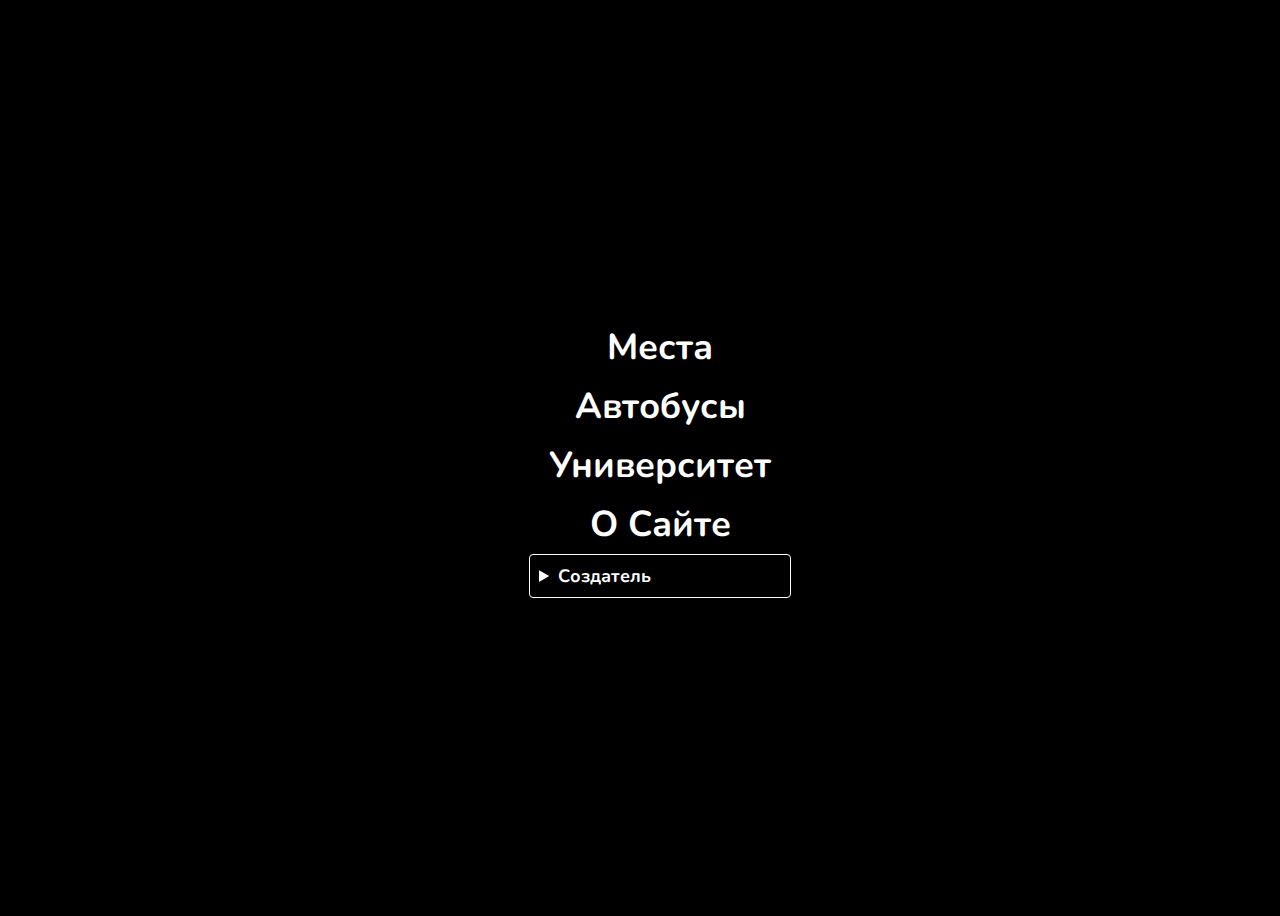
==== index.html @ c6600d31 "Update index.html" ====
<!DOCTYPE html>
<html>
<head>
  	<meta charset="utf-8">
	<meta name="viewport" content="width=device-width, initial-scale=1">
  	<title>Sakarya Info</title>
	<link href="styles/style.css" rel="stylesheet"/>
	<link rel="preconnect" href="https://fonts.googleapis.com">
	<link rel="preconnect" href="https://fonts.gstatic.com" crossorigin>
	<link rel="icon" href="https://upload.wikimedia.org/wikipedia/tr/2/2a/Sakarya_B%C3%BCy%C3%BCk%C5%9Fehir_Belediyesi_logosu.png?20200613142346" type="image/x-icon">
	<link href="https://fonts.googleapis.com/css2?family=Nunito:ital,wght@0,200..1000;1,200..1000&display=swap" rel="stylesheet">
</head>
<body>
	<ul>
		<li> <a href="pages/places.html" data-text="Места"> Места </a> </li>
		<li> <a href="https://sakus.sakarya.bel.tr/" data-text="Автобусы"> Автобусы </a> </li>
		<li> <a href="pages/university_info.html" data-text="Университет"> Университет </a> </li>
		<li> <a href="pages/about.html" data-text="О Сайте"> О Сайте </a> </li>
		<details>
			<summary>Создатель</summary>
			<p>instagram: @ulybashyo</p>
		</details>
	</ul>
</body>
</html>
---- styles/style.css ----
html {
  font-size: 18px;
  font-family: "Nunito", sans-serif;
}

body {
  display: flex;
  justify-content: center;
  align-items: center;
  min-height: 100vh;
  overflow: hidden;
  background-color: black;
}

.logo {
  position: absolute;
  top: 100px;
  left: 750px;
}

ul {
  position: relative;
}

ul li {
  list-style: none;
  text-align: center;
}

ul li a {
  color: white;
  text-decoration: none;
  font-size: 2em;
  padding: 5px 20px;
  display: inline-flex;
  font-weight: 700;
  transition: 1s;
}

ul:hover li a {
  color: gray;
}
ul li:hover a {
  color: white;
  background: transparent;
}

details {
  border: 1px solid white;
  border-radius: 4px;
  padding: 0.5em 0.5em 0;
}

summary {
  color: white;
  font-weight: bold;
  margin: -0.5em -0.5em 0;
  padding: 0.5em;
}

details[open] {
  padding: 0.5em;
}

details[open] summary {
  border-bottom: 1px solid white;
  margin-bottom: 0.5em;
}

p {
  color: white;
}
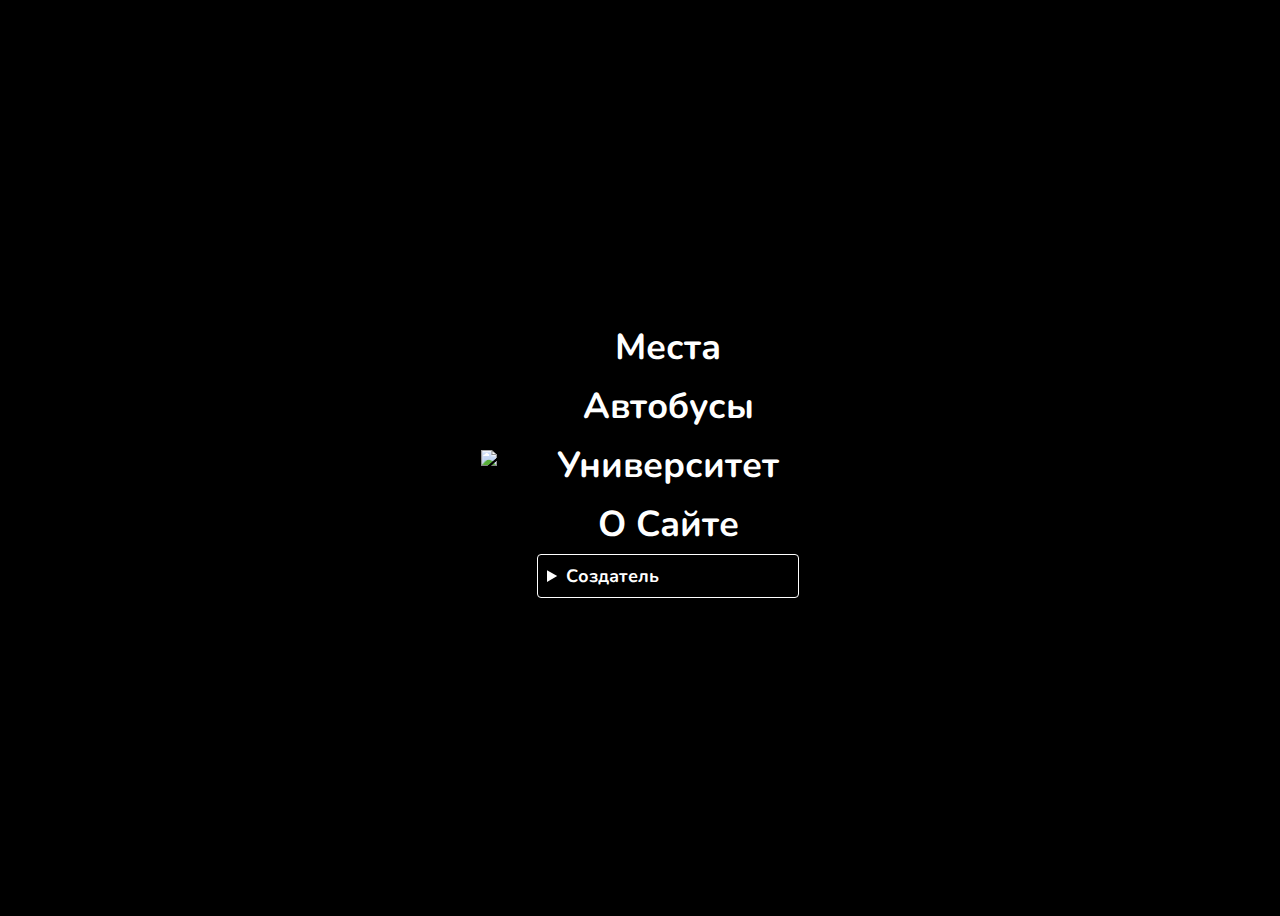
==== commit 5c4f57c9: "Update index.html" ====
--- a/index.html
+++ b/index.html
@@ -11,6 +11,7 @@
 	<link href="https://fonts.googleapis.com/css2?family=Nunito:ital,wght@0,200..1000;1,200..1000&display=swap" rel="stylesheet">
 </head>
 <body>
+	<img src="https://upload.wikimedia.org/wikipedia/tr/2/2a/Sakarya_B%C3%BCy%C3%BCk%C5%9Fehir_Belediyesi_logosu.png?20200613142346">
 	<ul>
 		<li> <a href="pages/places.html" data-text="Места"> Места </a> </li>
 		<li> <a href="https://sakus.sakarya.bel.tr/" data-text="Автобусы"> Автобусы </a> </li>
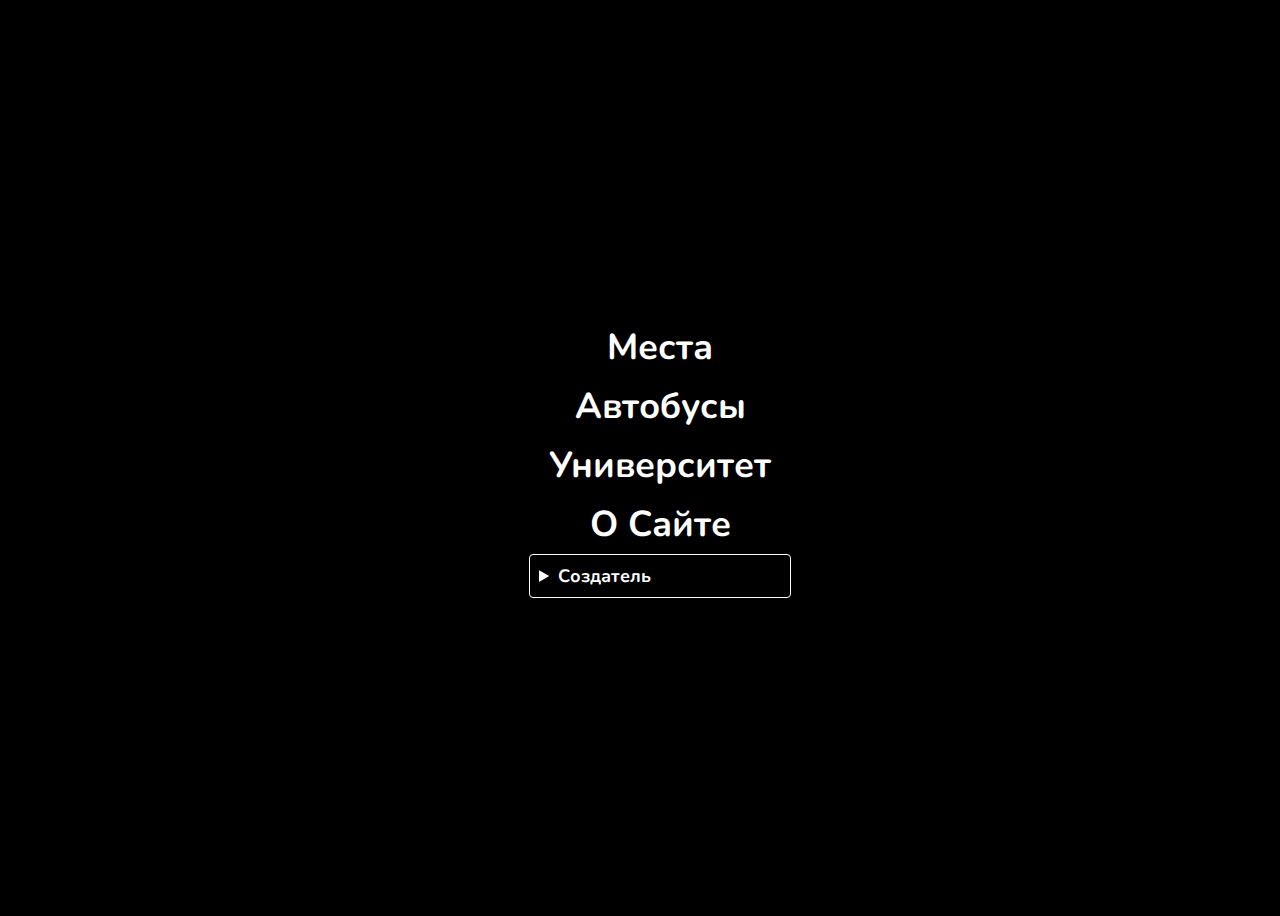
==== commit dabc463f: "Update index.html" ====
--- a/index.html
+++ b/index.html
@@ -11,7 +11,6 @@
 	<link href="https://fonts.googleapis.com/css2?family=Nunito:ital,wght@0,200..1000;1,200..1000&display=swap" rel="stylesheet">
 </head>
 <body>
-	<img src="https://upload.wikimedia.org/wikipedia/tr/2/2a/Sakarya_B%C3%BCy%C3%BCk%C5%9Fehir_Belediyesi_logosu.png?20200613142346">
 	<ul>
 		<li> <a href="pages/places.html" data-text="Места"> Места </a> </li>
 		<li> <a href="https://sakus.sakarya.bel.tr/" data-text="Автобусы"> Автобусы </a> </li>
--- a/styles/style.css
+++ b/styles/style.css
@@ -12,10 +12,10 @@
   background-color: black;
 }
 
-.logo {
-  position: absolute;
-  top: 100px;
-  left: 750px;
+img {
+  height: 100%;
+  width: auto;
+  margin: 5px;
 }
 
 ul {
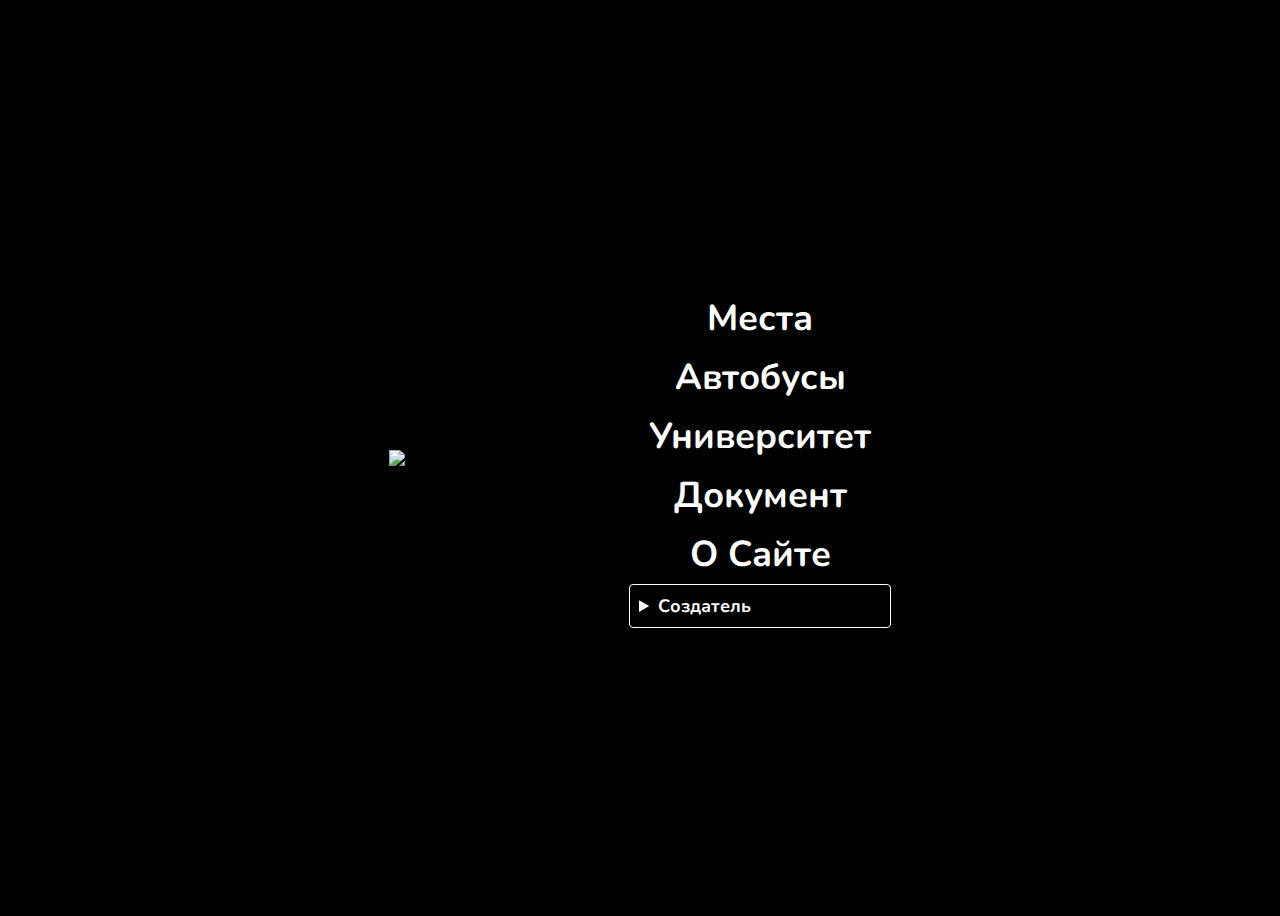
==== commit ee4b1ff3: "Update index.html" ====
--- a/index.html
+++ b/index.html
@@ -2,19 +2,21 @@
 <html>
 <head>
   	<meta charset="utf-8">
-	<meta name="viewport" content="width=device-width, initial-scale=1">
+	<meta name="viewport" content="width=device-width, initial-scale=0.5">
   	<title>Sakarya Info</title>
 	<link href="styles/style.css" rel="stylesheet"/>
 	<link rel="preconnect" href="https://fonts.googleapis.com">
 	<link rel="preconnect" href="https://fonts.gstatic.com" crossorigin>
-	<link rel="icon" href="https://upload.wikimedia.org/wikipedia/tr/2/2a/Sakarya_B%C3%BCy%C3%BCk%C5%9Fehir_Belediyesi_logosu.png?20200613142346" type="image/x-icon">
+	<link rel="icon" href="https://gonulelcileri.subu.edu.tr/logo.png" type="image/x-icon">
 	<link href="https://fonts.googleapis.com/css2?family=Nunito:ital,wght@0,200..1000;1,200..1000&display=swap" rel="stylesheet">
 </head>
 <body>
+	<img src="https://ilan.subu.edu.tr/sites/logo/logo_lale.png">
 	<ul>
 		<li> <a href="pages/places.html" data-text="Места"> Места </a> </li>
 		<li> <a href="https://sakus.sakarya.bel.tr/" data-text="Автобусы"> Автобусы </a> </li>
 		<li> <a href="pages/university_info.html" data-text="Университет"> Университет </a> </li>
+		<li> <a href="https://docs.google.com/document/d/1kkT7Ej6EB9pvHK6yzJFRZTjw3l6Db1avEa0hfAhK1OQ" data-text="Документ"> Документ </a> </li>
 		<li> <a href="pages/about.html" data-text="О Сайте"> О Сайте </a> </li>
 		<details>
 			<summary>Создатель</summary>
@@ -23,3 +25,4 @@
 	</ul>
 </body>
 </html>
+
--- a/styles/style.css
+++ b/styles/style.css
@@ -5,17 +5,10 @@
 
 body {
   display: flex;
+  align-items: center;
   justify-content: center;
-  align-items: center;
   min-height: 100vh;
-  overflow: hidden;
-  background-color: black;
-}
-
-img {
-  height: 100%;
-  width: auto;
-  margin: 5px;
+  background-color: black
 }
 
 ul {
@@ -70,3 +63,7 @@
 p {
   color: white;
 }
+
+img {
+  width: 200px;
+}
